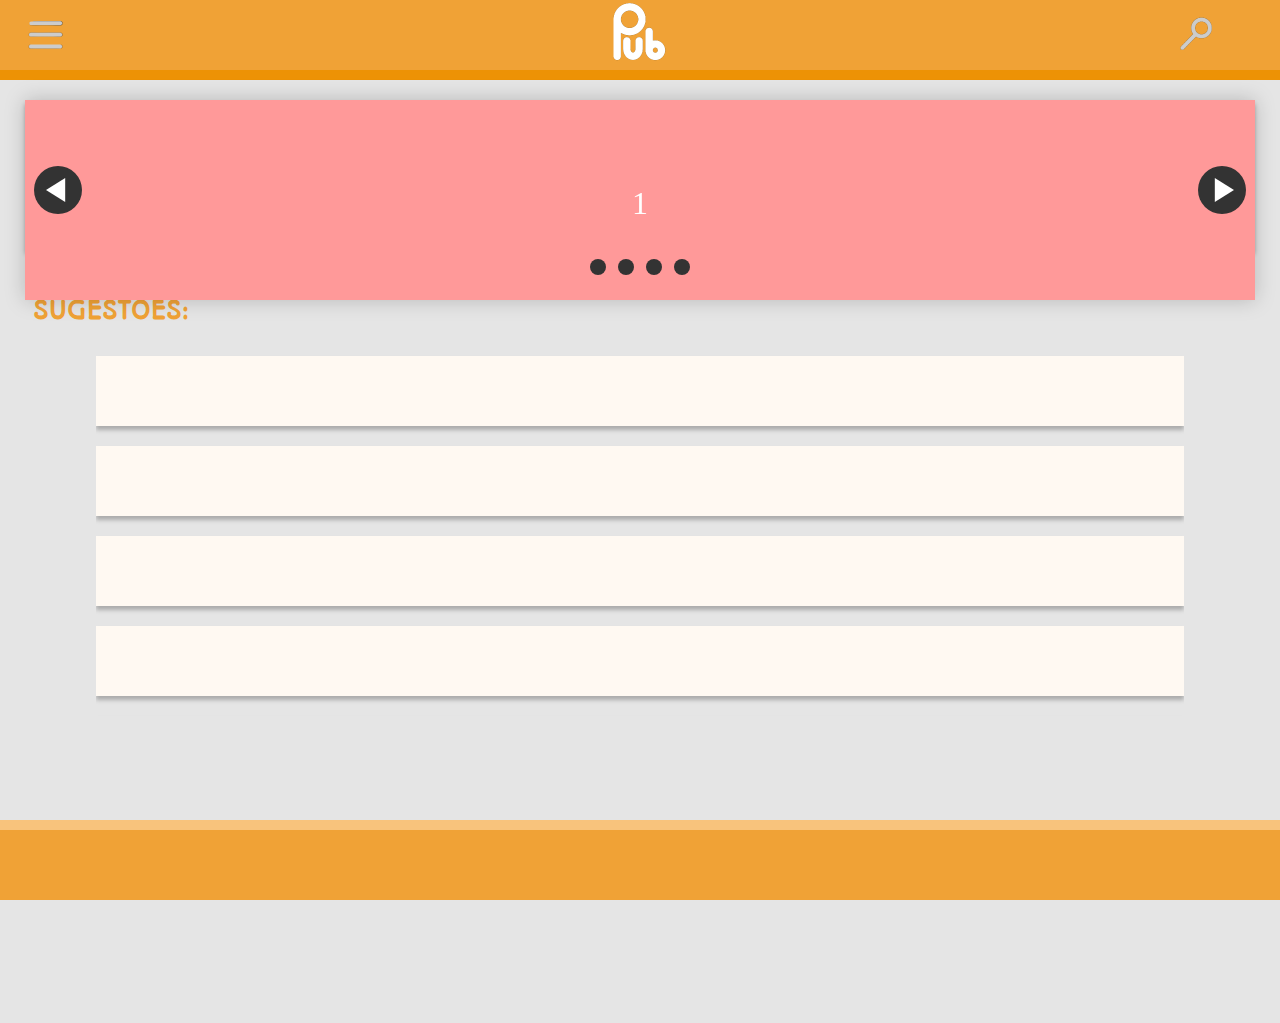
==== index.html @ bcdfaba1 "commit inicial" ====
<!DOCTYPE html>
<html lang="en">
<head>
    <meta charset="UTF-8">
    <meta http-equiv="X-UA-Compatible" content="IE=edge">
    <meta name="viewport" content="width=device-width, initial-scale=1.0">
    <title>Document</title>
    <link rel="stylesheet" href="style.css">
    <link rel="stylesheet" href="carrosel.css">
    <link rel="stylesheet" href="principal.css">
    <link href="https://fonts.googleapis.com/css?family=Autour+One&display=swap" rel="stylesheet">
    <style>
      
      body {
      text-align: center;
   background-color: #E5E5E5;
 
}
header{
    width: 100%;
    height: 80px;
    background-color: #F0A236;
    text-align: center;
    
}
img#menu{

position: absolute;
width: 41px;
height: 41px;
left: 25px;
top: 15px;
}
img#logo{
 width: 60px;
 height: 66px;
 top: 15px;
 


background: url(Pub_logo.png);

}
img#lupa{
    

position: absolute;
width: 39.87px;
height: 37.9px;
margin-top: 15px;
right: 5%;



}
footer#cabecalhorodape{
    background-color:#ED9205 ;
    width: 100%;
    height: 10px;
}
section#carrosel{
    margin-top: 20px;
    margin-left: 25px;
    margin-right: 25px;
    height: 150px;
    box-shadow:0px 4px 4px rgba(0, 0, 0, 0.25);

    
}
  section#principal{
    display: flex;
    justify-content: center;
    overflow: auto;
    height: 380px;
  
    
}
    </style>
</head>
<body>
    <header>
        <img id="menu" src="Images/icones/menu-removebg-preview.png" alt="menu">
        <img id="logo" src="Images/icones/logo-removebg-preview.png" alt="logo">
        <img id="lupa" src="Images/icones/Lupa-removebg-preview.png" alt="Lupa">
        <footer id="cabecalhorodape"></footer>

    </header>
    <main>
        <section id="carrosel">
        <section class="carousel" aria-label="Gallery">
            <ol class="carousel__viewport">
              <li id="carousel__slide1"
                  tabindex="0"
                  class="carousel__slide">
                <div class="carousel__snapper">
                    
                  <a href="#carousel__slide4"
                     class="carousel__prev">Go to last slide</a>
                  <a href="#carousel__slide2"
                     class="carousel__next">Go to next slide</a>
                </div>
              </li>
              <li id="carousel__slide2"
                  tabindex="0"
                  class="carousel__slide">
                <div class="carousel__snapper"></div>
                <a href="#carousel__slide1"
                   class="carousel__prev">Go to previous slide</a>
                <a href="#carousel__slide3"
                   class="carousel__next">Go to next slide</a>
              </li>
              <li id="carousel__slide3"
                  tabindex="0"
                  class="carousel__slide">
                <div class="carousel__snapper"></div>
                <a href="#carousel__slide2"
                   class="carousel__prev">Go to previous slide</a>
                <a href="#carousel__slide4"
                   class="carousel__next">Go to next slide</a>
              </li>
              <li id="carousel__slide4"
                  tabindex="0"
                  class="carousel__slide">
                <div class="carousel__snapper"></div>
                <a href="#carousel__slide3"
                   class="carousel__prev">Go to previous slide</a>
                <a href="#carousel__slide1"
                   class="carousel__next">Go to first slide</a>
              </li>
            </ol>
            <aside class="carousel__navigation">
              <ol class="carousel__navigation-list">
                <li class="carousel__navigation-item">
                  <a href="#carousel__slide1"
                     class="carousel__navigation-button">Go to slide 1</a>
                </li>
                <li class="carousel__navigation-item">
                  <a href="#carousel__slide2"
                     class="carousel__navigation-button">Go to slide 2</a>
                </li>
                <li class="carousel__navigation-item">
                  <a href="#carousel__slide3"
                     class="carousel__navigation-button">Go to slide 3</a>
                </li>
                <li class="carousel__navigation-item">
                  <a href="#carousel__slide4"
                     class="carousel__navigation-button">Go to slide 4</a>
                </li>
              </ol>
            </aside>
          </section>
          </section>
          <h1 id="titulo">SUGESTÕES:</h1>
        <section id="principal">
            <div class=e105_20> 
            <div class="e105_16"></div>
            <div class="e105_17"></div>
            <div class="e105_18"></div>
            <div class="e105_19"></div>
            <div class="e105_21"></div>
          </div>
        </section>
       
    </main>
    <footer id="rodape">
      <div id="divrodape"></div>
    </footer>
   
</body>
</html>
---- style.css ----
body{
  margin: 0;
  text-align: center;
}
footer#rodape{
  background-color: #F0A236;
  position: absolute;
  bottom: 0;
  width: 100%;
  height: 80px;
}
div#divrodape{
  background-color:#F8C37C ;
  width: 100%;
  height: 10px;
}
---- carrosel.css ----
@keyframes tonext {
    75% {
      left: 0;
    }
    95% {
      left: 100%;
    }
    98% {
      left: 100%;
    }
    99% {
      left: 0;
    }
  }
  
  @keyframes tostart {
    75% {
      left: 0;
    }
    95% {
      left: -300%;
    }
    98% {
      left: -300%;
    }
    99% {
      left: 0;
    }
  }
  
  @keyframes snap {
    96% {
      scroll-snap-align: center;
    }
    97% {
      scroll-snap-align: none;
    }
    99% {
      scroll-snap-align: none;
    }
    100% {
      scroll-snap-align: center;
    }
  }
  
 
  
  * {
    box-sizing: border-box;
    scrollbar-color: transparent transparent; /* thumb and track color */
    scrollbar-width: 0px;
  }
  
  *::-webkit-scrollbar {
    width: 0;
  }
  
  *::-webkit-scrollbar-track {
    background: transparent;
  }
  
  *::-webkit-scrollbar-thumb {
    background: transparent;
    border: none;
  }
  
  * {
    -ms-overflow-style: none;
  }
  
  ol, li {
    list-style: none;
    margin: 0;
    padding: 0;
  }
  
  .carousel {
    position: relative;
    padding-top: 75%;
    filter: drop-shadow(0 0 10px #0003);
    perspective: 100px;

  }
  
  .carousel__viewport {
    position: absolute;
    top: 0;
    right: 0;
    bottom: 0;
    left: 0;
    display: flex;
    overflow-x: scroll;
    counter-reset: item;
    scroll-behavior: smooth;
    scroll-snap-type: x mandatory;
    height: 200px;
  }
  
  .carousel__slide {
    position: relative;
    flex: 0 0 100%;
    width: 100%;
    background-color: #f99;
    counter-increment: item;
  }
  
  .carousel__slide:nth-child(even) {
    background-color: #99f;
  }
  
  .carousel__slide:before {
    content: counter(item);
    position: absolute;
    top: 50%;
    left: 50%;
    transform: translate3d(-50%,-40%,70px);
    color: #fff;
    font-size: 2em;
  }
  
  .carousel__snapper {
    position: absolute;
    top:0 ;
    left: 0;
    width: 100%;
    height: 100%;
    scroll-snap-align: center;
  }
  
  @media (hover: hover) {
    .carousel__snapper {
      animation-name: tonext, snap;
      animation-timing-function: ease;
      animation-duration: 4s;
      animation-iteration-count: infinite;
    }
  
    .carousel__slide:last-child .carousel__snapper {
      animation-name: tostart, snap;
    }
  }
  
  @media (prefers-reduced-motion: reduce) {
    .carousel__snapper {
      animation-name: none;
    }
  }
  
  .carousel:hover .carousel__snapper,
  .carousel:focus-within .carousel__snapper {
    animation-name: none;
  }
  
  .carousel__navigation {
    position: absolute;
    right: 0;
    bottom: 0;
    left: 0;
    top: 145px;
    text-align: center;
    
  }
  
  .carousel__navigation-list,
  .carousel__navigation-item {
    display: inline-block;
  }
  
  .carousel__navigation-button {
    display: inline-block;
    width: 1.5rem;
    height: 1.5rem;
    background-color: #333;
    background-clip: content-box;
    border: 0.25rem solid transparent;
    border-radius: 50%;
    font-size: 0;
    transition: transform 0.1s;
  }
  
  .carousel::before,
  .carousel::after,
  .carousel__prev,
  .carousel__next {
    position: absolute;
    top: 90px;;
    width: 3rem;
    height: 3rem;
    transform: translateY(-50%);
    border-radius: 50%;
    font-size: 0;
    outline: 0;
    margin-left: 25px;
    margin-right: 25px;
    
  }
  
  .carousel::before,
  .carousel__prev {
    left: -1rem;
  }
  
  .carousel::after,
  .carousel__next {
    right: -1rem;
  }
  
  .carousel::before,
  .carousel::after {
    content: '';
    z-index: 1;
    background-color: #333;
    background-size: 1.5rem 1.5rem;
    background-repeat: no-repeat;
    background-position: center center;
    color: #fff;
    font-size: 2.5rem;
    line-height: 4rem;
    text-align: center;
    pointer-events: none;
  }
  
  .carousel::before {
    background-image: url("data:image/svg+xml,%3Csvg viewBox='0 0 100 100' xmlns='http://www.w3.org/2000/svg'%3E%3Cpolygon points='0,50 80,100 80,0' fill='%23fff'/%3E%3C/svg%3E");
  }
  
  .carousel::after {
    background-image: url("data:image/svg+xml,%3Csvg viewBox='0 0 100 100' xmlns='http://www.w3.org/2000/svg'%3E%3Cpolygon points='100,50 20,100 20,0' fill='%23fff'/%3E%3C/svg%3E");
  }
---- principal.css ----
.e105_20 { 
    overflow-y: scroll;
}
.e105_20 { 
	width:85%;
	height: 540px;
}
.e105_16 { 
	box-shadow:0px 4px 4px rgba(0, 0, 0, 0.25);
	background-color:rgba(255, 249.00000035762787, 242.00000077486038, 1);
	width:100%;
	height:70px;
  margin-top: 20px;
}
.e105_17 { 
	box-shadow:0px 4px 4px rgba(0, 0, 0, 0.25);
	background-color:rgba(255, 249.00000035762787, 242.00000077486038, 1);
	width:100%;
	height:70px;
	margin-top: 20px;
}
.e105_18 { 
	box-shadow:0px 4px 4px rgba(0, 0, 0, 0.25);
	background-color:rgba(255, 249.00000035762787, 242.00000077486038, 1);
	width:100%;
	height:70px;
	margin-top: 20px;}
.e105_19 { 
	box-shadow:0px 4px 4px rgba(0, 0, 0, 0.25);
	background-color:rgba(255, 249.00000035762787, 242.00000077486038, 1);
	width:100%;
	height:70px;
	margin-top: 20px;
}
.e105_21 { 
	box-shadow:0px 4px 4px rgba(0, 0, 0, 0.25);
	background-color:rgba(255, 249.00000035762787, 242.00000077486038, 1);
	width:100%;
	height:70px;
	margin-top: 20px;
}
h1#titulo { 
	color:rgba(240.00000089406967, 162.00000554323196, 54.00000058114529, 1);
	width:135px;
	height:25px;
	font-family:Autour One;
	font-size:24px;
	letter-spacing:-10;
    margin-top: 45px;
    margin-left: 33px;
}
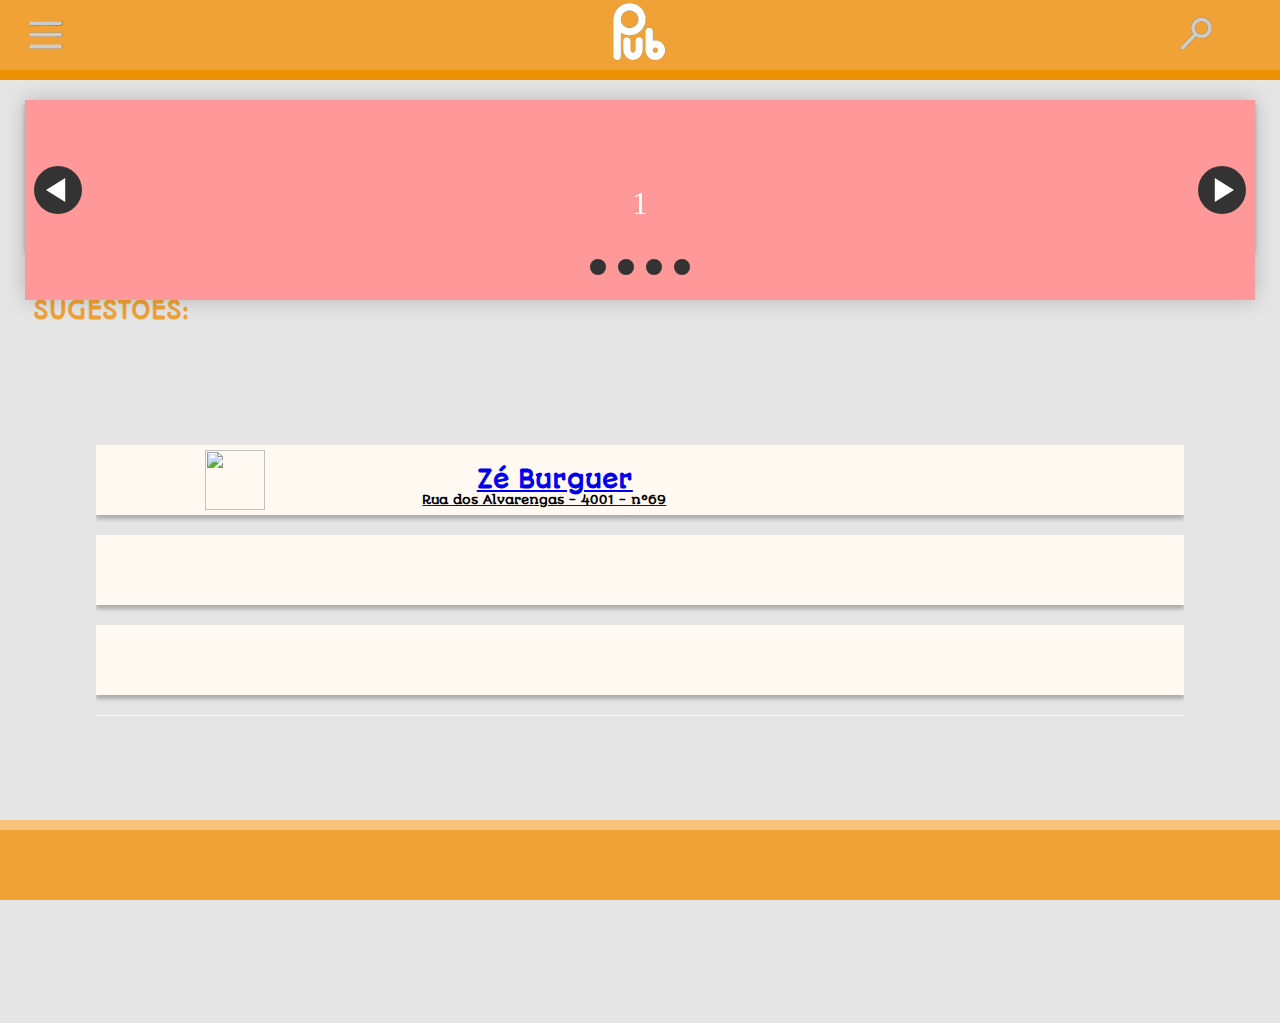
==== commit 0874fca0: "Add files via upload" ====
--- a/index.html
+++ b/index.html
@@ -75,6 +75,40 @@
   
     
 }
+div#titulo{
+            text-align: justify;
+            margin-top: 10%;
+            margin-left: 10%;
+            width: 100%;
+            height: 50px;
+            
+           
+        
+        }
+        img#logores{
+            width: 60px;
+            height: 60px;
+            margin-top: 5px;
+            
+            
+        }
+        h1#ze{
+            font-family:Autour One;
+	         text-align:left;
+	         font-size:24px;
+	         letter-spacing:-10; 
+             margin-left: 25%;
+           margin-top: -50px;
+             
+        }
+        h2{
+     color:rgba(0, 0, 0, 1);
+    font-family:Autour One;
+	font-size:12px;
+	letter-spacing:-10;
+  margin-left: 20%;
+  margin-top: -18px;
+}
     </style>
 </head>
 <body>
@@ -153,7 +187,15 @@
           <h1 id="titulo">SUGESTÕES:</h1>
         <section id="principal">
             <div class=e105_20> 
-            <div class="e105_16"></div>
+              <a href="restaurante1.html">
+            <div class="e105_16">  
+              <div id="titulo">
+              <img src="Images/logos/ze burguer.png" alt="" id="logores">
+              <h1 id="ze">Zé Burguer</h1>
+              <h2>Rua dos Alvarengas - 4001 - nº69</h2>
+              </div>
+            </div>
+              </a>
             <div class="e105_17"></div>
             <div class="e105_18"></div>
             <div class="e105_19"></div>
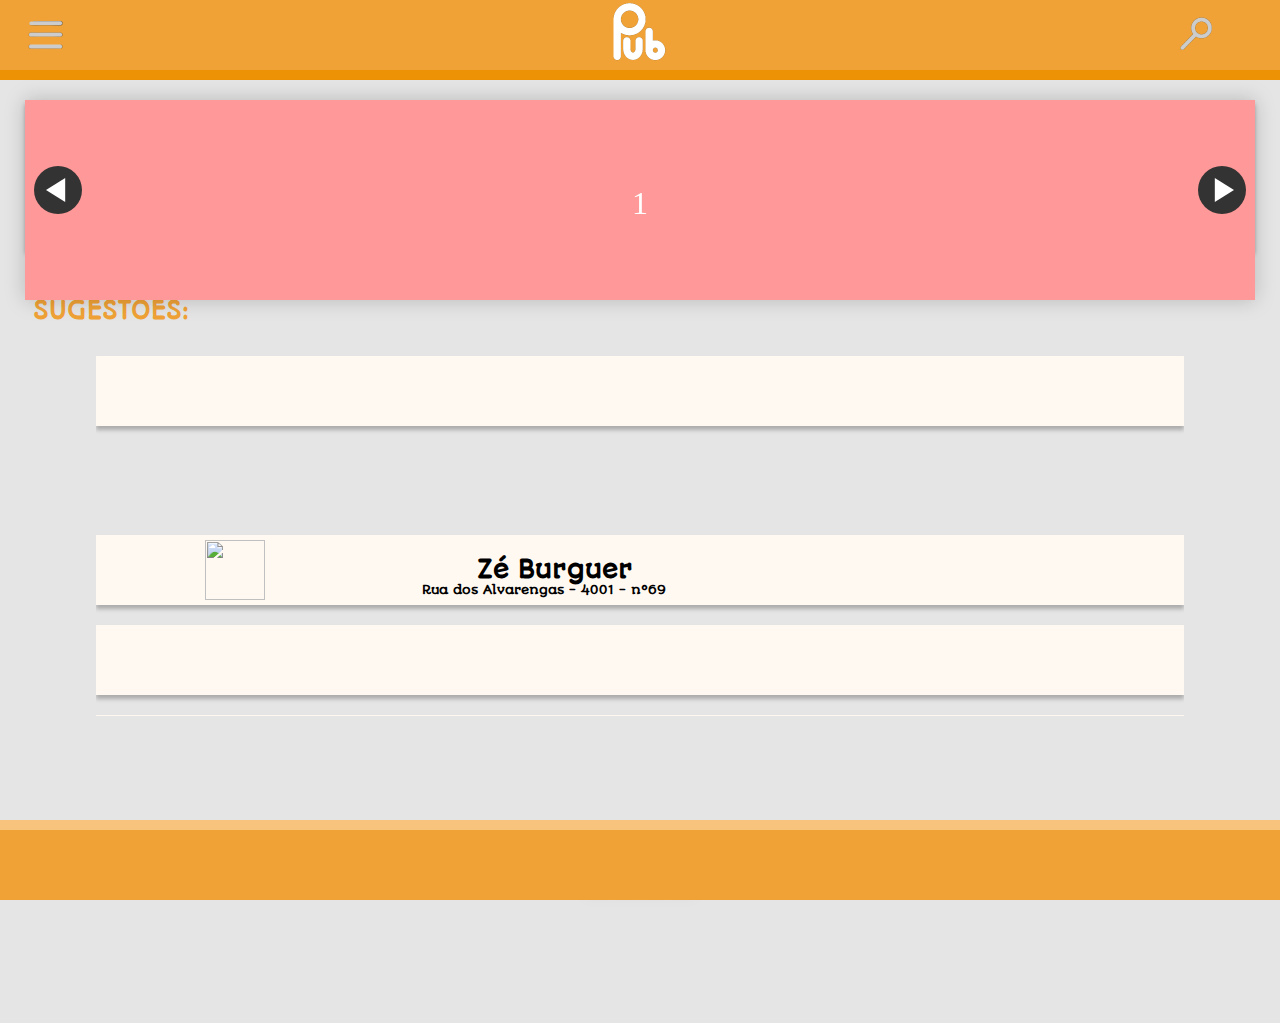
==== commit 2aa0cc54: "Add files via upload" ====
--- a/index.html
+++ b/index.html
@@ -187,16 +187,17 @@
           <h1 id="titulo">SUGESTÕES:</h1>
         <section id="principal">
             <div class=e105_20> 
-              <a href="restaurante1.html">
-            <div class="e105_16">  
+            <div class="e105_16"> 
+            </div>  
+             <a href="restaurante1.html">
+            <div class="e105_17">
               <div id="titulo">
-              <img src="Images/logos/ze burguer.png" alt="" id="logores">
-              <h1 id="ze">Zé Burguer</h1>
-              <h2>Rua dos Alvarengas - 4001 - nº69</h2>
-              </div>
-            </div>
-              </a>
-            <div class="e105_17"></div>
+                <img src="Images/logos/ze burguer.png" alt="" id="logores">
+                <h1 id="ze">Zé Burguer</h1>
+                <h2>Rua dos Alvarengas - 4001 - nº69</h2>
+                </div>
+            </div> 
+            </a>
             <div class="e105_18"></div>
             <div class="e105_19"></div>
             <div class="e105_21"></div>
--- a/style.css
+++ b/style.css
@@ -1,6 +1,53 @@
 body{
   margin: 0;
   text-align: center;
+}
+body {
+  text-align: center;
+background-color: #E5E5E5;
+
+}
+header{
+width: 100%;
+height: 80px;
+background-color: #F0A236;
+text-align: center;
+
+}
+img#menu{
+
+position: absolute;
+width: 41px;
+height: 41px;
+left: 25px;
+top: 15px;
+}
+img#logo{
+width: 60px;
+height: 66px;
+top: 15px;
+
+
+
+background: url(Pub_logo.png);
+
+}
+img#lupa{
+
+
+position: absolute;
+width: 39.87px;
+height: 37.9px;
+margin-top: 15px;
+right: 5%;
+
+
+
+}
+footer#cabecalhorodape{
+background-color:#ED9205 ;
+width: 100%;
+height: 10px;
 }
 footer#rodape{
   background-color: #F0A236;
@@ -13,4 +60,11 @@
   background-color:#F8C37C ;
   width: 100%;
   height: 10px;
+}
+a{
+  color: black;
+  text-decoration: none;
+}
+div#e105_16:hover{
+  box-shadow: 5px 10px black;
 }--- a/carrosel.css
+++ b/carrosel.css
@@ -99,7 +99,7 @@
   .carousel__slide {
     position: relative;
     flex: 0 0 100%;
-    width: 100%;
+    width: 100%;  
     background-color: #f99;
     counter-increment: item;
   }
@@ -156,7 +156,7 @@
     right: 0;
     bottom: 0;
     left: 0;
-    top: 145px;
+    margin-bottom: 130px;
     text-align: center;
     
   }
--- a/principal.css
+++ b/principal.css
@@ -10,7 +10,7 @@
 	background-color:rgba(255, 249.00000035762787, 242.00000077486038, 1);
 	width:100%;
 	height:70px;
-  margin-top: 20px;
+    margin-top: 20px;
 }
 .e105_17 { 
 	box-shadow:0px 4px 4px rgba(0, 0, 0, 0.25);
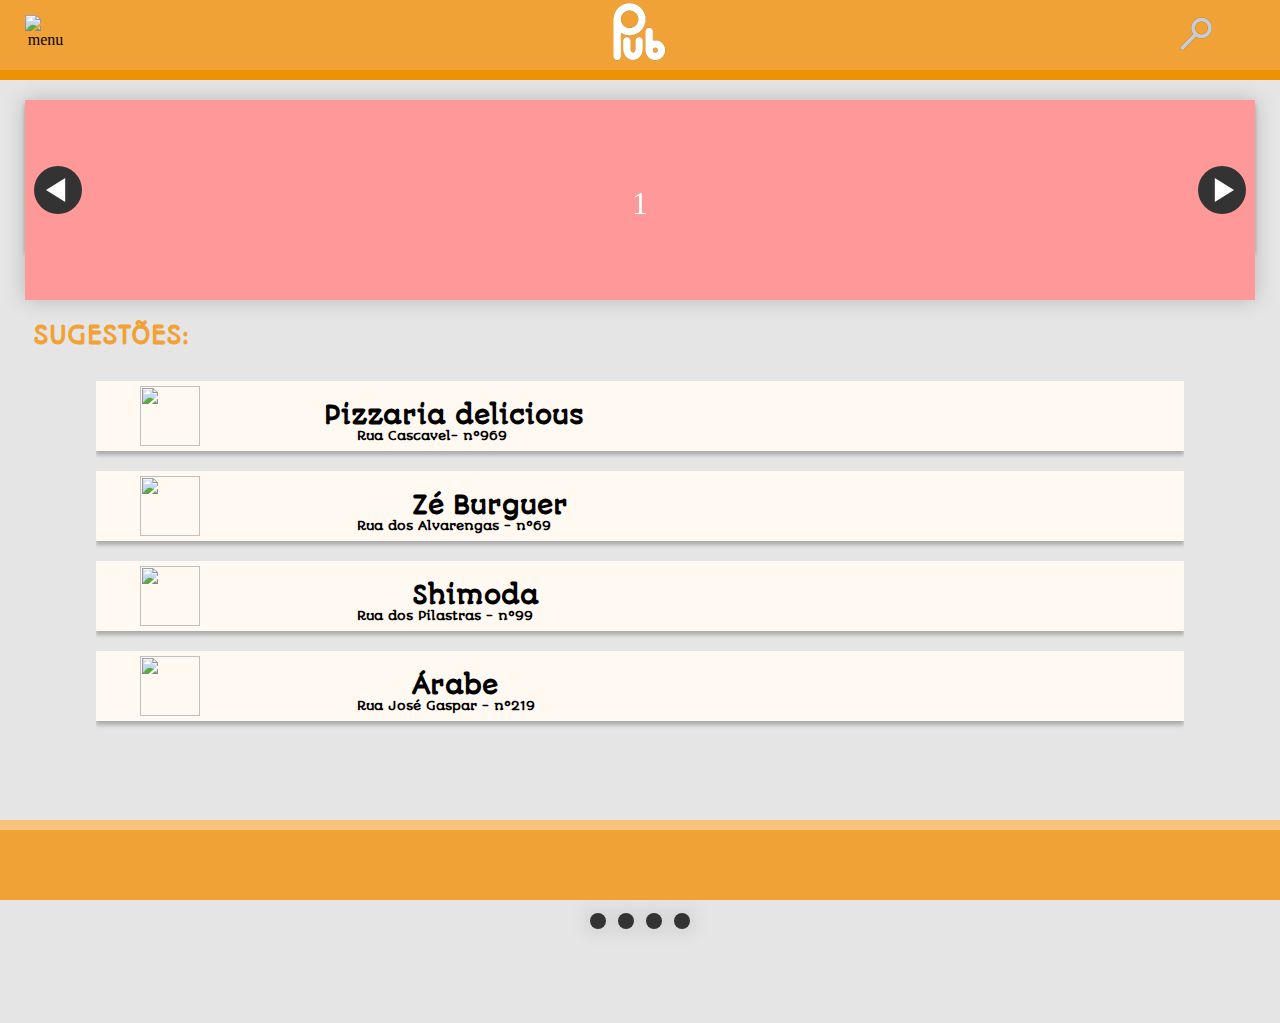
==== commit f171d055: "Add files via upload" ====
--- a/index.html
+++ b/index.html
@@ -75,10 +75,13 @@
   
     
 }
+h1#titulo{
+  margin-top: 70px;
+}
 div#titulo{
             text-align: justify;
-            margin-top: 10%;
-            margin-left: 10%;
+           
+            margin-left: 4%;
             width: 100%;
             height: 50px;
             
@@ -101,6 +104,23 @@
            margin-top: -50px;
              
         }
+        h1#pizza{
+          font-family:Autour One;
+	         text-align:left;
+	         font-size:24px;
+	         letter-spacing:-10; 
+             margin-left: 17%;
+           margin-top: -50px;
+             
+        }
+        h1#pastel{
+          font-family:Autour One;
+	         text-align:left;
+	         font-size:17px;
+	         letter-spacing:-10; 
+             margin-left: 17%;
+           margin-top: -50px;
+        }
         h2{
      color:rgba(0, 0, 0, 1);
     font-family:Autour One;
@@ -113,9 +133,11 @@
 </head>
 <body>
     <header>
-        <img id="menu" src="Images/icones/menu-removebg-preview.png" alt="menu">
+      <a href="ler.html">
+        <img id="menu" src="Images/icones/ler.png" alt="menu">
+      </a>
         <img id="logo" src="Images/icones/logo-removebg-preview.png" alt="logo">
-        <img id="lupa" src="Images/icones/Lupa-removebg-preview.png" alt="Lupa">
+        <a href="restaurante1.html"><img id="lupa" src="Images/icones/Lupa-removebg-preview.png" alt="Lupa"></a>
         <footer id="cabecalhorodape"></footer>
 
     </header>
@@ -126,7 +148,11 @@
               <li id="carousel__slide1"
                   tabindex="0"
                   class="carousel__slide">
-                <div class="carousel__snapper">
+                <e>
+                  <a href="assinatura.html">
+                    <div class="carousel__snapper"></div>
+                  </a>
+                </e>
                     
                   <a href="#carousel__slide4"
                      class="carousel__prev">Go to last slide</a>
@@ -137,7 +163,9 @@
               <li id="carousel__slide2"
                   tabindex="0"
                   class="carousel__slide">
-                <div class="carousel__snapper"></div>
+                <a href="assinatura.html">
+                  <div class="carousel__snapper"></div>
+                </a>
                 <a href="#carousel__slide1"
                    class="carousel__prev">Go to previous slide</a>
                 <a href="#carousel__slide3"
@@ -146,7 +174,9 @@
               <li id="carousel__slide3"
                   tabindex="0"
                   class="carousel__slide">
-                <div class="carousel__snapper"></div>
+                <a href="assinatura.html">
+                  <div class="carousel__snapper"></div>
+                </a>
                 <a href="#carousel__slide2"
                    class="carousel__prev">Go to previous slide</a>
                 <a href="#carousel__slide4"
@@ -155,7 +185,9 @@
               <li id="carousel__slide4"
                   tabindex="0"
                   class="carousel__slide">
-                <div class="carousel__snapper"></div>
+                <a href="assinatura.html">
+                  <div class="carousel__snapper"></div>
+                </a>
                 <a href="#carousel__slide3"
                    class="carousel__prev">Go to previous slide</a>
                 <a href="#carousel__slide1"
@@ -188,19 +220,37 @@
         <section id="principal">
             <div class=e105_20> 
             <div class="e105_16"> 
+              <div id="titulo">
+                <img src="Images/logos/pizzaria.png" alt="" id="logores">
+                <h1 id="pizza">Pizzaria delicious</h1>
+                <h2>Rua Cascavel- nº969</h2>
+                </div>
             </div>  
-             <a href="restaurante1.html">
+             <a href="restaurante11.html">
             <div class="e105_17">
               <div id="titulo">
                 <img src="Images/logos/ze burguer.png" alt="" id="logores">
                 <h1 id="ze">Zé Burguer</h1>
-                <h2>Rua dos Alvarengas - 4001 - nº69</h2>
+                <h2>Rua dos Alvarengas  - nº69</h2>
                 </div>
             </div> 
             </a>
-            <div class="e105_18"></div>
-            <div class="e105_19"></div>
-            <div class="e105_21"></div>
+            <div class="e105_18"><div id="titulo">
+              <img src="Images/logos/japones.png" alt="" id="logores">
+              <h1 id="ze">Shimoda</h1>
+              <h2>Rua dos Pilastras  - nº99</h2>
+              </div></div>
+            <div class="e105_19"><div id="titulo">
+              <img src="Images/logos/arabe" alt="" id="logores">
+              <h1 id="ze">Árabe</h1>
+              <h2>Rua José Gaspar   - nº219</h2>
+              </div></div>
+            <div class="e105_21"><div id="titulo">
+              <img src="Images/logos/pastelaria.jpeg" alt="" id="logores">
+              <h1 id="pastel">Pastelaria da Dona Maria</h1>
+              <h2>Av. 7 de Setembro  - nº569</h2>
+              </div>
+            </div>
           </div>
         </section>
        
--- a/carrosel.css
+++ b/carrosel.css
@@ -156,7 +156,7 @@
     right: 0;
     bottom: 0;
     left: 0;
-    margin-bottom: 130px;
+    margin-bottom: 90px;
     text-align: center;
     
   }
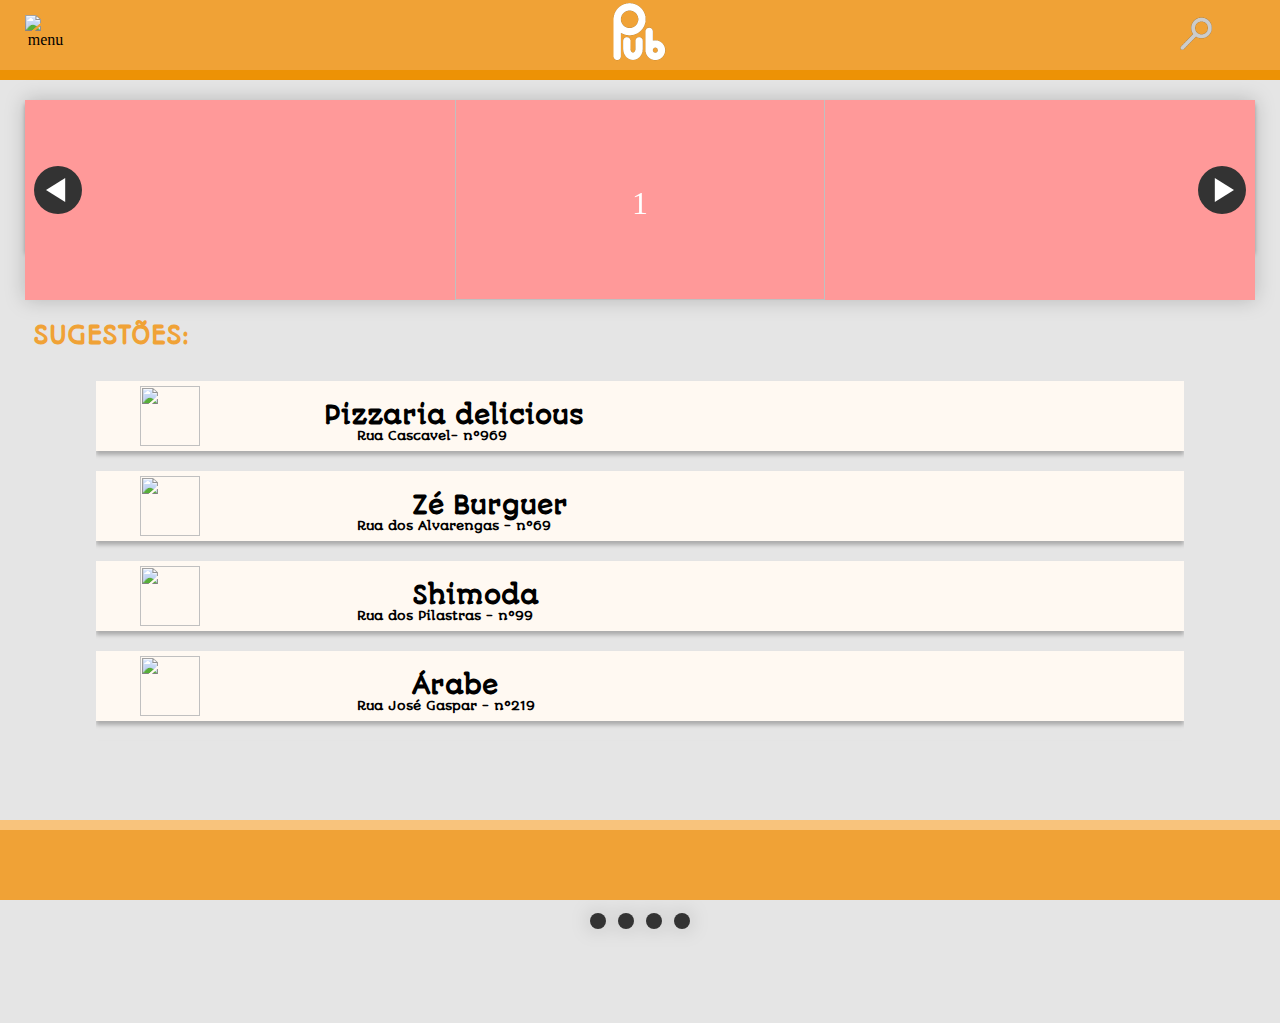
==== commit 61af46ca: "Add files via upload" ====
--- a/index.html
+++ b/index.html
@@ -4,7 +4,7 @@
     <meta charset="UTF-8">
     <meta http-equiv="X-UA-Compatible" content="IE=edge">
     <meta name="viewport" content="width=device-width, initial-scale=1.0">
-    <title>Document</title>
+    <title>Pub</title>
     <link rel="stylesheet" href="style.css">
     <link rel="stylesheet" href="carrosel.css">
     <link rel="stylesheet" href="principal.css">
@@ -129,6 +129,11 @@
   margin-left: 20%;
   margin-top: -18px;
 }
+img.pubplus{
+width: 370px;
+ height: 230px;
+ margin-top: -30px;
+}
     </style>
 </head>
 <body>
@@ -150,7 +155,7 @@
                   class="carousel__slide">
                 <e>
                   <a href="assinatura.html">
-                    <div class="carousel__snapper"></div>
+                    <div class="carousel__snapper"> <img src="Images/pub plus/caskback.jpg" alt="" class="pubplus"></div>
                   </a>
                 </e>
                     
@@ -164,7 +169,7 @@
                   tabindex="0"
                   class="carousel__slide">
                 <a href="assinatura.html">
-                  <div class="carousel__snapper"></div>
+                  <div class="carousel__snapper"><img src="Images/pub plus/preço.jpg" alt="" class="pubplus"></div>
                 </a>
                 <a href="#carousel__slide1"
                    class="carousel__prev">Go to previous slide</a>
@@ -175,7 +180,7 @@
                   tabindex="0"
                   class="carousel__slide">
                 <a href="assinatura.html">
-                  <div class="carousel__snapper"></div>
+                  <div class="carousel__snapper"><img src="Images/pub plus/cupom.jpg" alt="" class="pubplus">  </div>
                 </a>
                 <a href="#carousel__slide2"
                    class="carousel__prev">Go to previous slide</a>
@@ -186,7 +191,8 @@
                   tabindex="0"
                   class="carousel__slide">
                 <a href="assinatura.html">
-                  <div class="carousel__snapper"></div>
+                  <div class="carousel__snapper"><img src="Images/pub plus/ofertas.jpg" alt=""class="pubplus">
+                  </div>
                 </a>
                 <a href="#carousel__slide3"
                    class="carousel__prev">Go to previous slide</a>
@@ -219,13 +225,15 @@
           <h1 id="titulo">SUGESTÕES:</h1>
         <section id="principal">
             <div class=e105_20> 
-            <div class="e105_16"> 
-              <div id="titulo">
-                <img src="Images/logos/pizzaria.png" alt="" id="logores">
-                <h1 id="pizza">Pizzaria delicious</h1>
-                <h2>Rua Cascavel- nº969</h2>
-                </div>
-            </div>  
+            <a href="restaurante2.html">
+              <div class="e105_16">
+                <div id="titulo">
+                  <img src="Images/logos/pizzaria.png" alt="" id="logores">
+                  <h1 id="pizza">Pizzaria delicious</h1>
+                  <h2>Rua Cascavel- nº969</h2>
+                  </div>
+              </div>
+            </a>
              <a href="restaurante11.html">
             <div class="e105_17">
               <div id="titulo">
--- a/style.css
+++ b/style.css
@@ -65,6 +65,8 @@
   color: black;
   text-decoration: none;
 }
-div#e105_16:hover{
-  box-shadow: 5px 10px black;
+footer#rodape{
+  position: absolute;
+  bottom: 0px;
+
 }